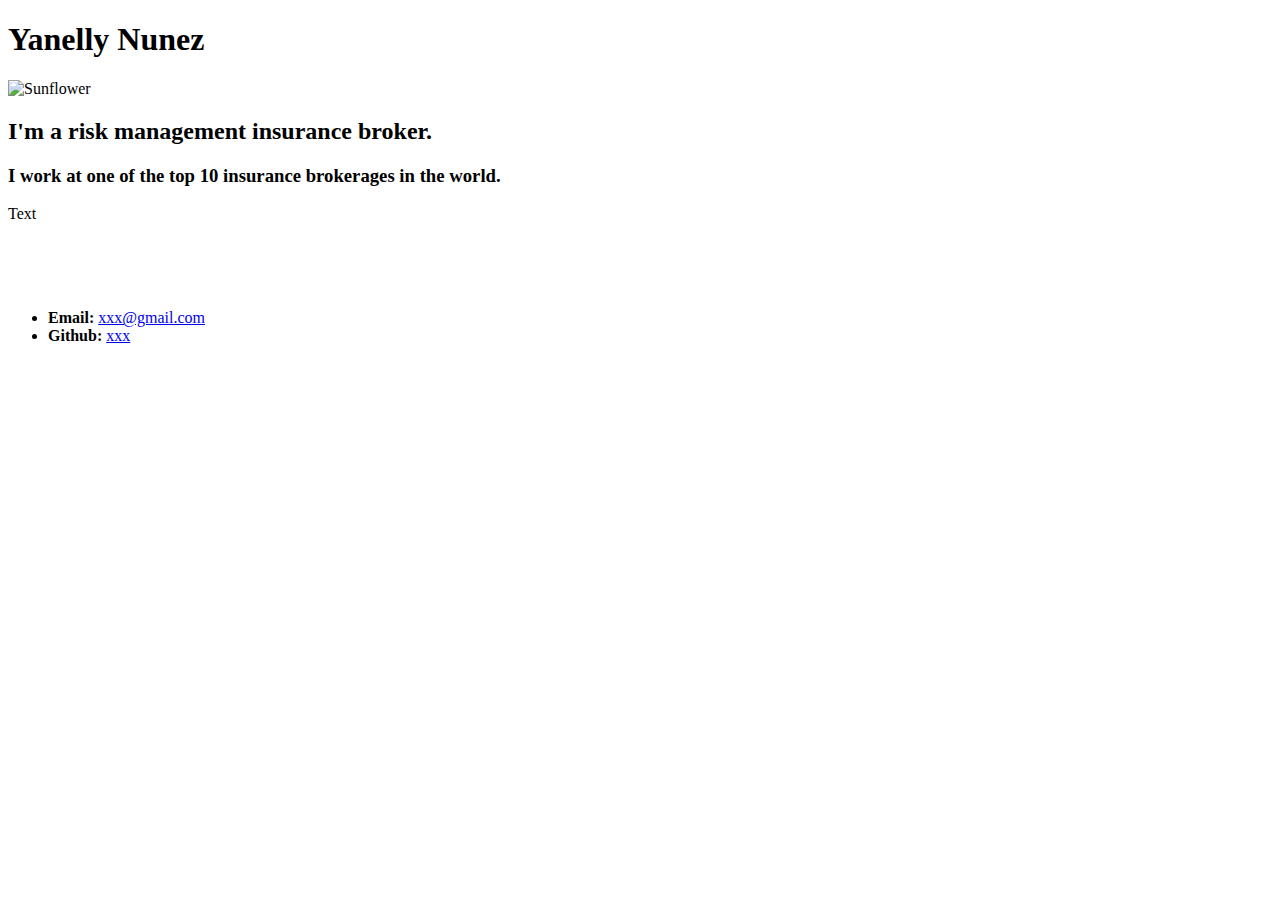
==== index.html @ e5feb976 "updates" ====
<!DOCTYPE html>

<html lang="en-us">

<head>
  <meta charset="UTF-8">
  <title>Activity 1: Basic HTML Bio</title>
</head>
  
<body>
  <h1> Yanelly Nunez </h1>
  
  <img src="https://www.washingtonpost.com/resizer/2QaesC32OXFGs0R9uN68GzdByLA=/1080x0/arc-anglerfish-washpost-prod-washpost.s3.amazonaws.com/public/CKLGTTLR2E3BLIRZCCKEG4PCOY.jpg" alt="Sunflower" />
  
  <h2> I'm a risk management insurance broker. </h2>
  <h3> I work at one of the top 10 insurance brokerages in the world.</h3>

  <p> Text</p>

  <br>
  <br>
  <br>

  <ul>
    <li><strong> Email: </strong> <a href="#">xxx@gmail.com</a></li>
    <li><strong>Github: </strong> <a href="#">xxx</a></li>
  </ul>
  
</body>

</html>
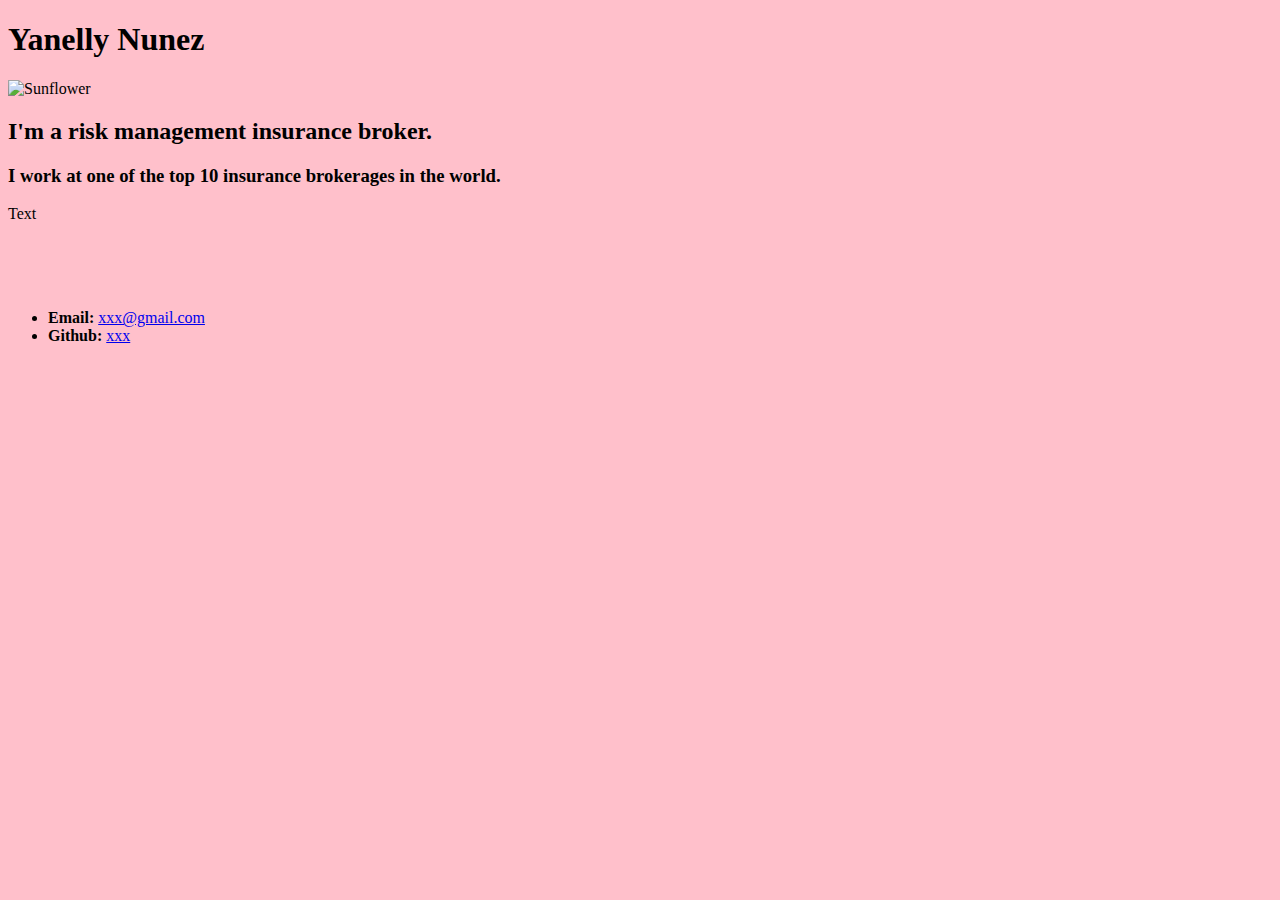
==== commit ece82148: "color" ====
--- a/index.html
+++ b/index.html
@@ -5,6 +5,11 @@
 <head>
   <meta charset="UTF-8">
   <title>Activity 1: Basic HTML Bio</title>
+  <style>
+    body {
+      background-color: pink
+    }
+  </style>
 </head>
   
 <body>
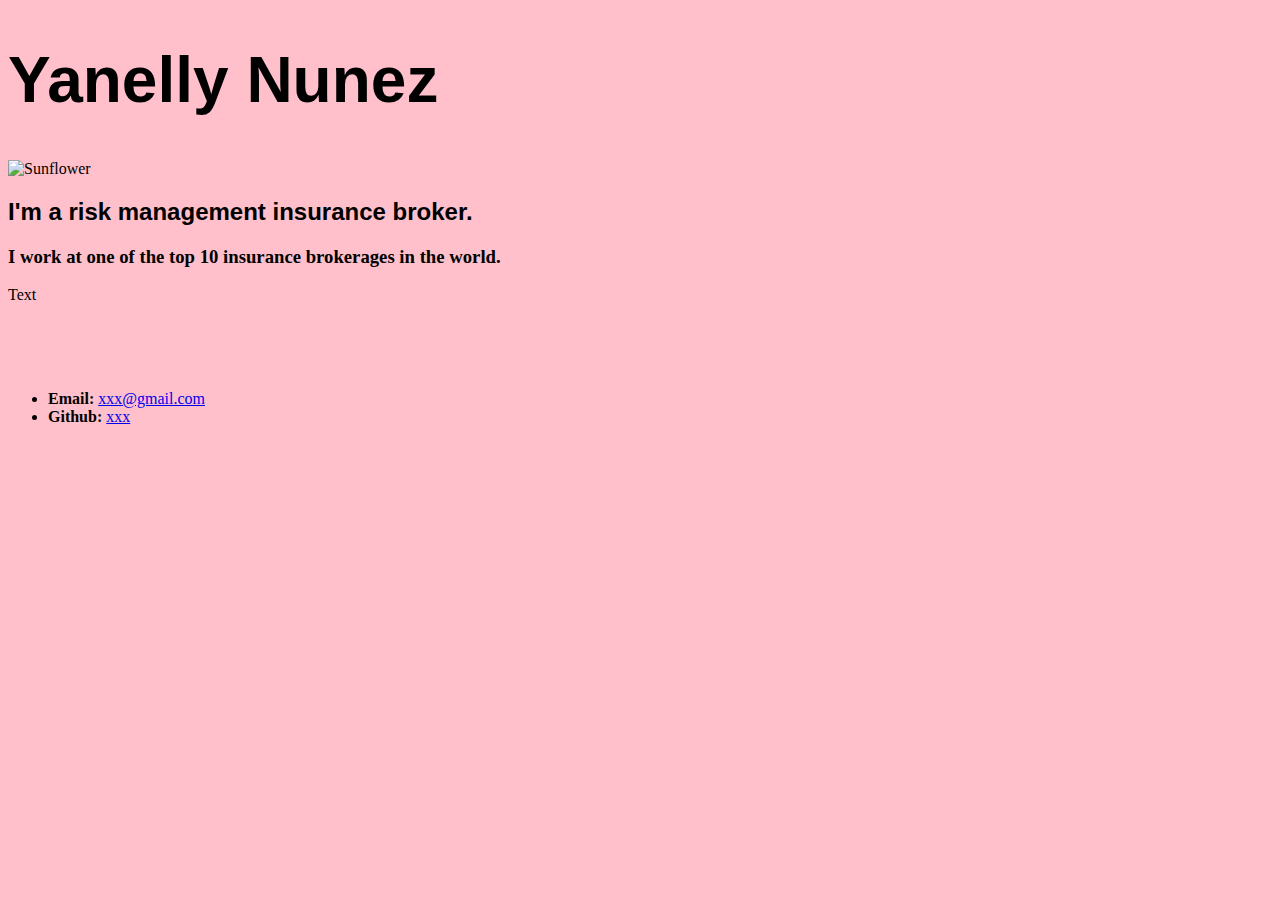
==== commit 2a1e1ab7: "styling" ====
--- a/index.html
+++ b/index.html
@@ -7,7 +7,17 @@
   <title>Activity 1: Basic HTML Bio</title>
   <style>
     body {
-      background-color: pink
+      background-color: pink;
+    }
+
+    h1 {
+      font-family: Helvetica, sans-serif;
+      font-size: 4rem;
+    }
+
+    h2 {
+      font-family: Helvetica, sans-serif;
+      font-size: 24px;
     }
   </style>
 </head>
